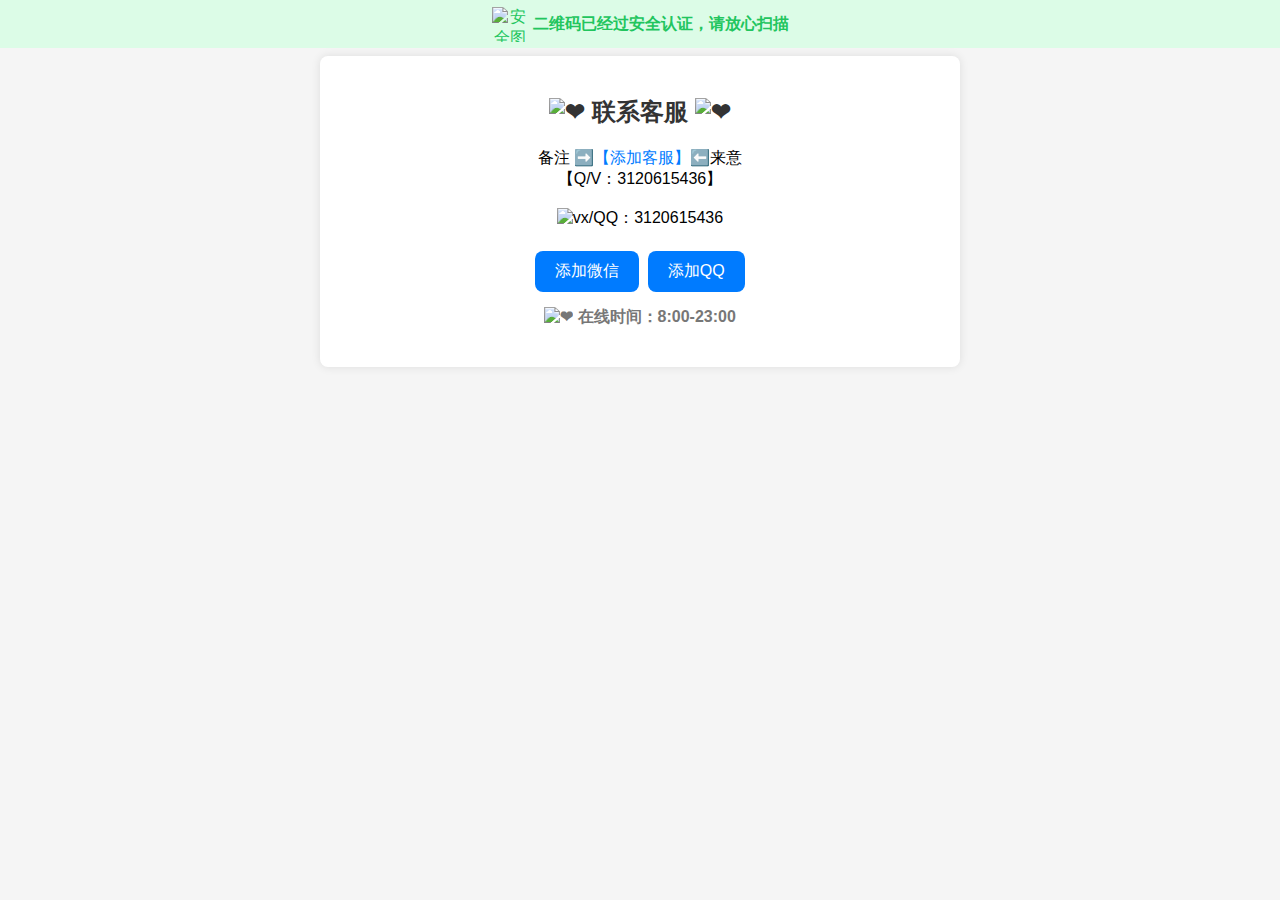
==== index4.html @ b052a3cd "Add files via upload" ====
<!DOCTYPE html>
<html lang="en">
<head>
  <meta charset="UTF-8">
  <meta name="viewport" content="width=device-width, initial-scale=1.0">
  <title>联系客服</title>
  <meta property="og:title" content="联系客服">
  <meta property="og:description" content="在线时间8:00-23:00,请备注来意！">
  <meta property="og:image" content="https://sjk.yhios.cn/app/thumb.php?img=/i/2024/01/09/gu940m.jpg">
  <script>
    document.addEventListener("contextmenu", function (e) {
      e.preventDefault(); // 阻止默认右键菜单
      showPopup();
    });

    function showPopup() {
      alert("为了更好的体验，本站已禁用右键！");
    }

    function switchToWeChat() {
      // 切换显示微信二维码图片
      document.getElementById('wechat-img').style.display = 'block';
      document.getElementById('qq-img').style.display = 'none';
      // 延迟2秒后跳转链接
      setTimeout(function() {
        window.location.href = "https://api.khkj6.com/wx/?i=https://x.imgs.ovh/x/2023/09/11/64fedc1e60a11.jpg";
      }, 1000);
    }

    function switchToQQ() {
      // 切换显示 QQ 二维码图片
      document.getElementById('wechat-img').style.display = 'none';
      document.getElementById('qq-img').style.display = 'block';
      // 延迟2秒后跳转链接
      setTimeout(function() {
        window.location.href = "https://oiapi.net/API/JumpQQCard/3120615436";
      }, 2000);
    }
  </script>
  <style>
    /* 原有的 CSS 样式 */
    body {
      font-family: Arial, sans-serif;
      background-color: #f5f5f5;
      text-align: center;
      margin: 0;
      padding: 0;
    }

    .box {
      background-color: #fff;
      border-radius: 8px;
      padding: 20px;
      box-shadow: 0 0 10px rgba(0, 0, 0, 0.1);
      width: 80vw; /* 使用视口宽度的 80% */
      max-width: 600px; /* 设置最大宽度 */
      margin: 50px auto;
      margin-top: 8px; 
    }

    img {
      max-width: 100%;
    }

    h2 {
      color: #333;
    }

    a {
      text-decoration: none;
      color: #007BFF;
    }

    a:hover {
      text-decoration: underline;
    }

    h4 {
      color: #777;
      margin-top: 10px;
    }

    #safe {
      justify-content: center;
      align-items: center;
      background-color: #DCFCE7;
      width: 100%;
      height: 3rem;
      color: #22C55E;
      position: sticky;
      top: 0;
      display: flex;
    }

    #safe img {
      width: 36px;
      height: 35px;
      margin-right: 5px;
    }

    #safe span {
      color: #22C55E;
    }

    h4 {
      line-height: 1.2; /* 适当调整为你需要的行高，可以是数值或者其他合适的值 */
    }

    /* 按钮样式 */
    .button {
      background-color: #007bff;
      border: none;
      color: white;
      padding: 10px 20px;
      text-align: center;
      text-decoration: none;
      display: inline-block;
      font-size: 16px;
      margin: 4px 2px;
      cursor: pointer;
      border-radius: 8px;
    }

    .button:hover {
      background-color: #0056b3;
    }
  </style>
</head>
<body>
  <div id="safe">
    <img src="static/picture/icon_safe.png" alt="安全图标">
    <strong>
      <span>二维码已经过安全认证，请放心扫描</span>
    </strong>
  </div>
  <div class="box">
    <h2>
      <img src="https://sjk.yhios.cn/app/hide.php?key=OWgxcy8vWXZDYWV0WGVNUFMrTzZOK1VEUmExa0hEUHA=" alt="❤" width="25" height="25" key="img-18-1-26" style="vertical-align: middle;">
      <span style="vertical-align: middle;">联系客服</span>
      <img src="https://sjk.yhios.cn/app/hide.php?key=OWgxcy8vWXZDYWV0WGVNUFMrTzZOK1VEUmExa0hEUHA=" alt="❤" width="25" height="25" key="img-18-1-26" style="vertical-align: middle;">
    </h2>
    备注 ➡️<a href="https://api.khkj6.com/wx/?i=https://x.imgs.ovh/x/2023/09/11/64fedc1e60a11.jpg">【添加客服】</a>⬅️来意<br>
    【Q/V：3120615436】<br>
    <br>
    <div class="scrollable" id="image-container">
      <img id="wechat-img" src="https://sjk.yhios.cn/app/hide.php?key=VVZwekZXLzA5cWFMMVZTOW1SSDl5RWNaNUhUV0xtWlY=" alt="vx/QQ：3120615436" title="vx/QQ：3120615436">
      <img id="qq-img" src="static/picture/qqqr.png" alt="vx/QQ：3120615436" title="vx/QQ：3120615436" style="display: none;">
    </div>
    <br>
    <!-- 添加微信按钮 -->
    <button class="button" onclick="switchToWeChat()">添加微信</button>
    <!-- 添加QQ按钮 -->
    <button class="button" onclick="switchToQQ()">添加QQ</button>
    <h4>
      <img src="https://sjk.yhios.cn/app/hide.php?key=YVlPTUdSU2svZFcvbnVYTjZiQW56Nk5QQ2JWZXFSWXg=" alt="❤" width="25" height="25" key="img-18-1-26" style="vertical-align: middle;">
      <span style="vertical-align: middle;">在线时间：8:00-23:00</span>
    </h4>
    
  </div>
</body>
</html>
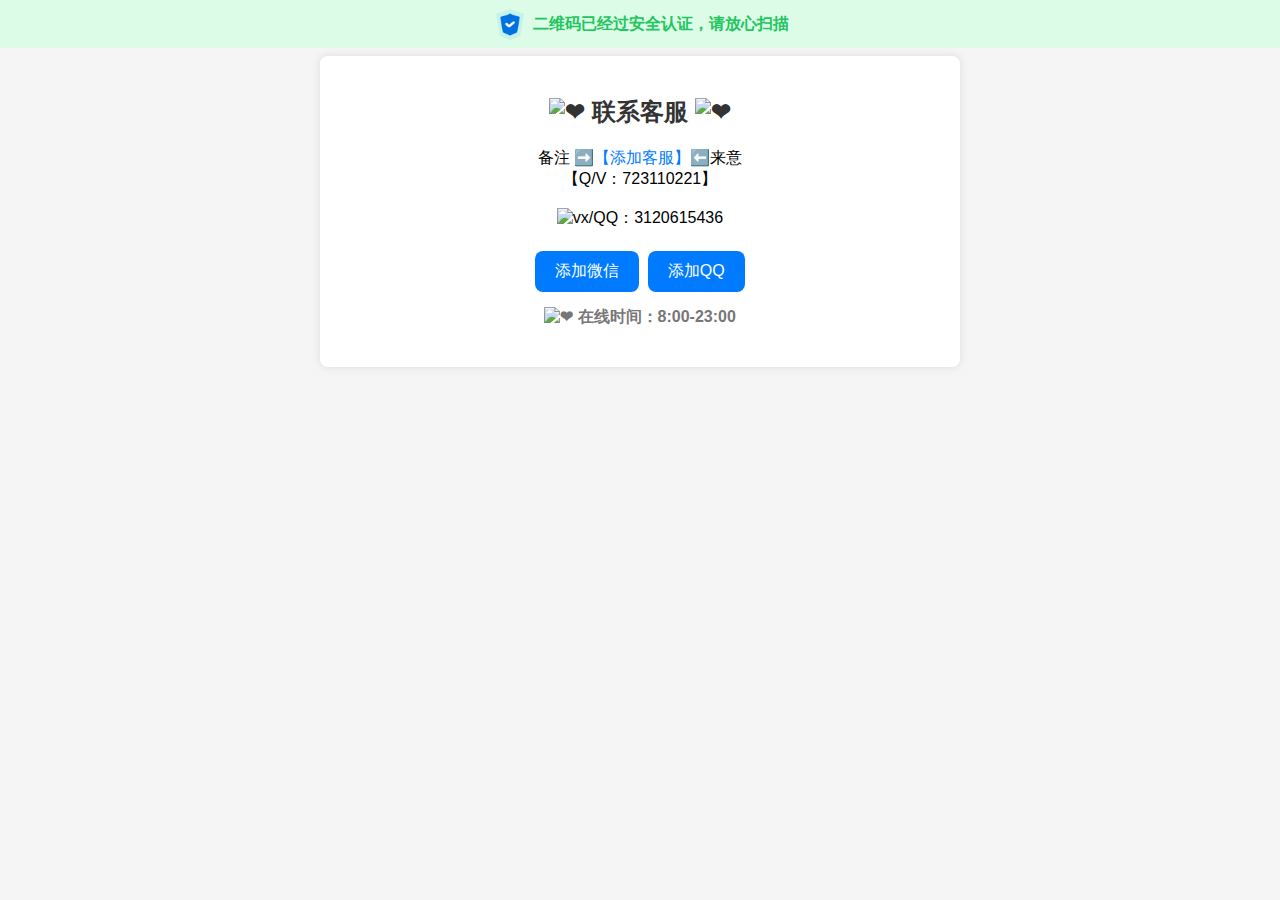
==== commit 57b9d484: "更新 index4.html" ====
--- a/index4.html
+++ b/index4.html
@@ -140,7 +140,7 @@
       <img src="https://sjk.yhios.cn/app/hide.php?key=OWgxcy8vWXZDYWV0WGVNUFMrTzZOK1VEUmExa0hEUHA=" alt="❤" width="25" height="25" key="img-18-1-26" style="vertical-align: middle;">
     </h2>
     备注 ➡️<a href="https://api.khkj6.com/wx/?i=https://x.imgs.ovh/x/2023/09/11/64fedc1e60a11.jpg">【添加客服】</a>⬅️来意<br>
-    【Q/V：3120615436】<br>
+    【Q/V：723110221】<br>
     <br>
     <div class="scrollable" id="image-container">
       <img id="wechat-img" src="https://sjk.yhios.cn/app/hide.php?key=VVZwekZXLzA5cWFMMVZTOW1SSDl5RWNaNUhUV0xtWlY=" alt="vx/QQ：3120615436" title="vx/QQ：3120615436">
